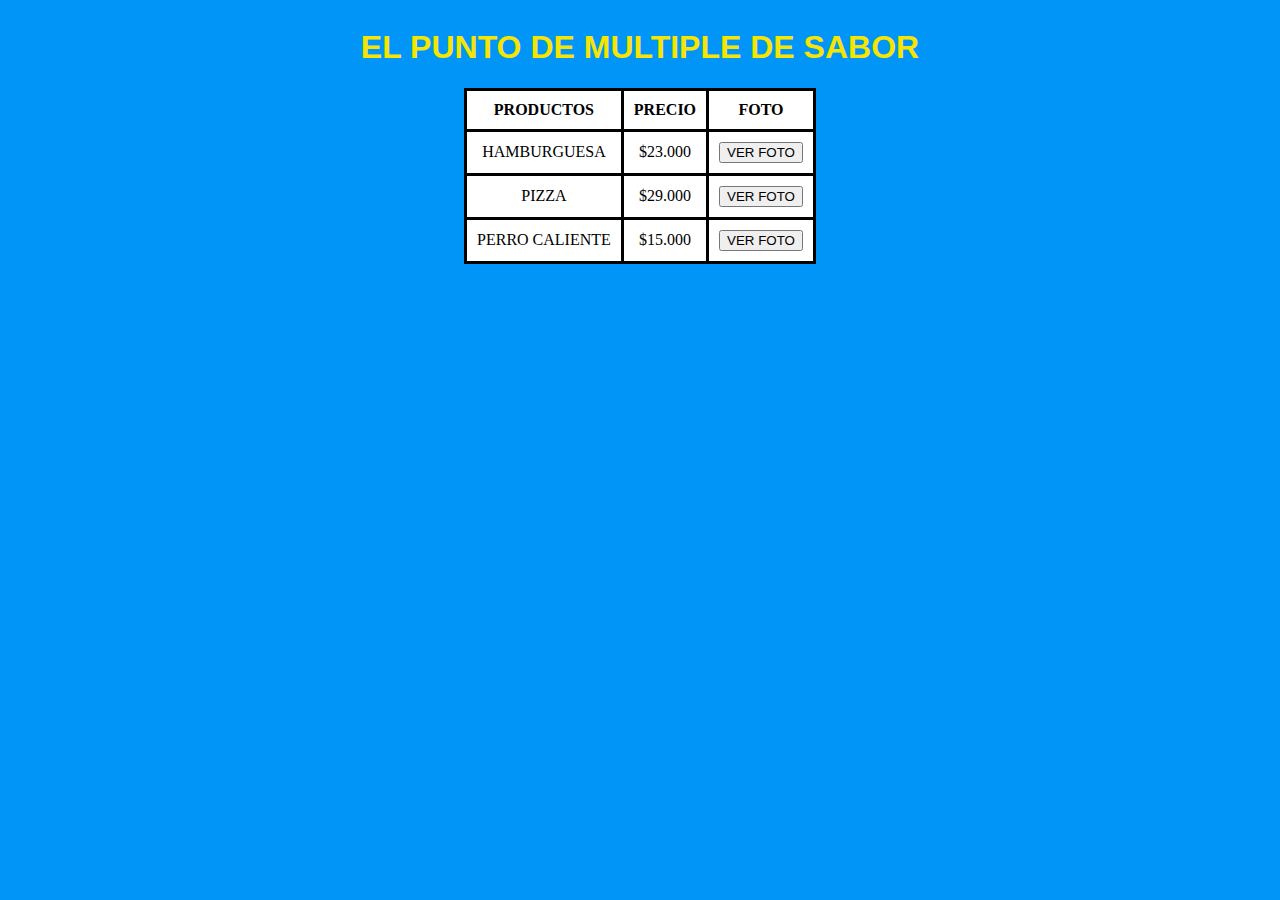
==== sabor/INDEX.html @ 7c36a1de "Add files via upload" ====
<!DOCTYPE html>
<html lang="en">
    <head>
        <meta charset="utf-8">
        <title>HOT</title>
        <link rel="Stylesheet" href="estilo.css">
        <link rel="icon " href="perroico.ico">
    </head>

    <body>
        <div class="container">
            <h1>EL PUNTO DE MULTIPLE DE SABOR</h1>
            <div class="container2">
                

        <table>
            <tr>
                <th>PRODUCTOS</th>
                <th>PRECIO</th>
                <th>FOTO</th>
            </tr>

            <tr>
                <td>HAMBURGUESA</td>
                <td>$23.000</td>
                <td><a href="burgue.html" target="_blank"><input type="submit" value="VER FOTO"></a></td>
            </tr>

            <tr>
                <td>PIZZA</td>
                <td>$29.000</td>
                <td><a href="PIZZA.html" target="_blank"><input type="submit" value="VER FOTO"></a></td>
            </tr>


            <tr>
                <td>PERRO CALIENTE</td>
                <td>$15.000</td>
                <td><a href="PERRO.html" target="_blank"><input type="submit" value="VER FOTO"></a></td>
            </tr>
        </table>
            </div>
        </div>
        
    </body>
</html>
---- sabor/estilo.css ----
body{
    /* background-image: url(fondoo.jpg); */
    background-color:#0095F6 ; 
    /* background-size: cover  es para que la imagen ocupe el tamaño de la pantalla */
  
}

.container{
    display: flex;
    flex-direction: column;
    text-align: center;
    align-items: center;
    justify-content: center;
}

.container2{
    display: flex;
    text-align: center;
    align-items: center;
    justify-content: center;
}
.imagen{
    position: absolute;
    left: 500px;
    width: 500px;
    height: 500px;
}

th, td{
    border: 3px solid black;
    border-collapse: collapse;
    border-radius: 3px;
    padding: 10px;
}

table{
    border-collapse: collapse;
    border-radius: 3px;
    background-color: white;
}
h1{
    text-align: center;
    font-family: Arial, Helvetica, sans-serif;
    color: #F6E502;
}
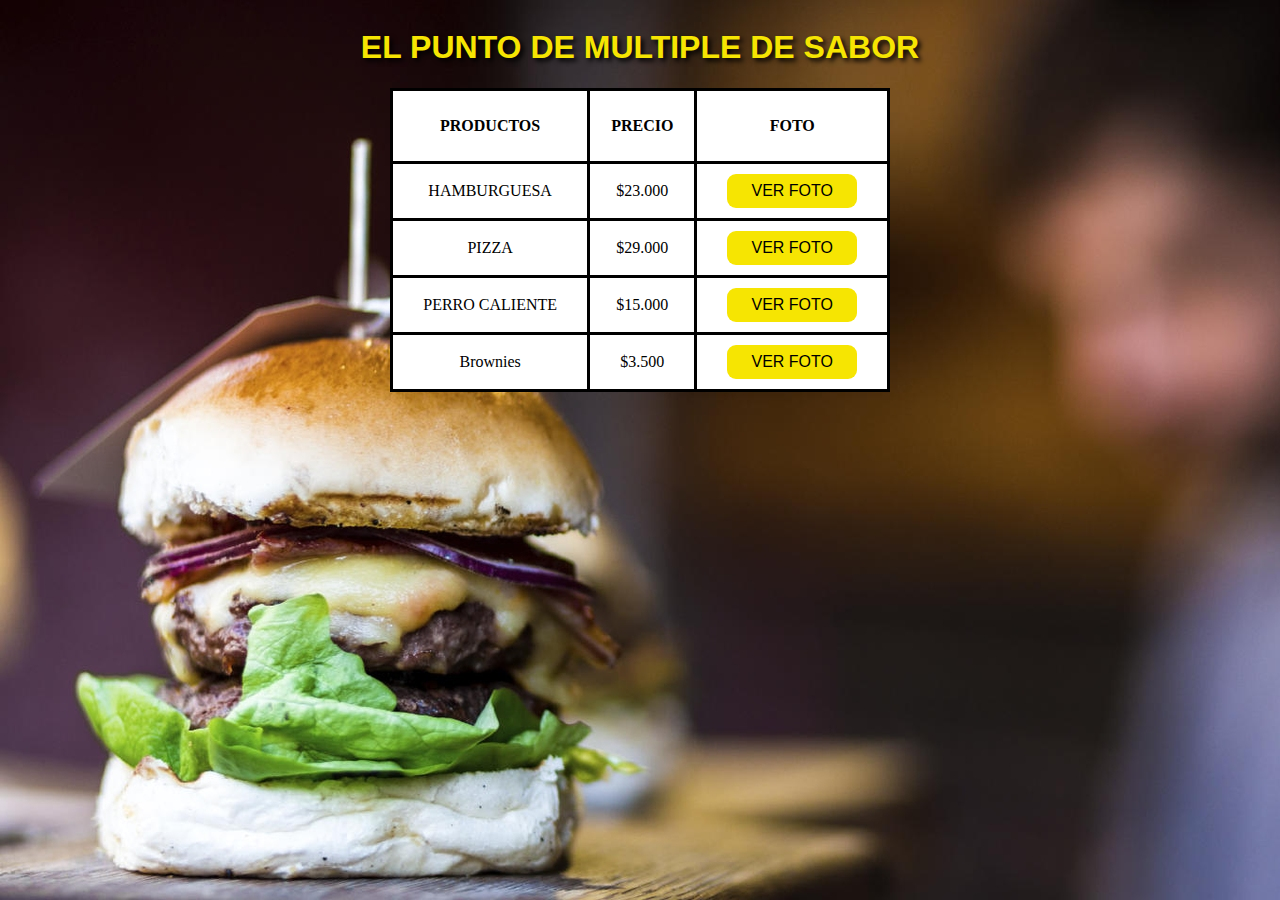
==== commit d6adb3a3: "Add files via upload" ====
--- a/sabor/INDEX.html
+++ b/sabor/INDEX.html
@@ -23,21 +23,28 @@
             <tr>
                 <td>HAMBURGUESA</td>
                 <td>$23.000</td>
-                <td><a href="burgue.html" target="_blank"><input type="submit" value="VER FOTO"></a></td>
+                <td><a href="burgue.html" ><input  class="ver-foto" type="submit" value="VER FOTO"></a></td>
             </tr>
 
             <tr>
                 <td>PIZZA</td>
                 <td>$29.000</td>
-                <td><a href="PIZZA.html" target="_blank"><input type="submit" value="VER FOTO"></a></td>
+                <td><a href="PIZZA.html" ><input  class="ver-foto" type="submit" value="VER FOTO"></a></td>
             </tr>
 
 
             <tr>
                 <td>PERRO CALIENTE</td>
                 <td>$15.000</td>
-                <td><a href="PERRO.html" target="_blank"><input type="submit" value="VER FOTO"></a></td>
+                <td><a href="PERRO.html" ><input class="ver-foto" type="submit" value="VER FOTO"></a></td>
             </tr>
+
+            <tr>
+                <td>Brownies</td>
+                <td>$3.500</td>
+                <td><a href="brownies.html" ><input class="ver-foto" type="submit" value="VER FOTO"></a></td>
+            </tr>
+
         </table>
             </div>
         </div>
--- a/sabor/estilo.css
+++ b/sabor/estilo.css
@@ -1,6 +1,6 @@
 body{
-    /* background-image: url(fondoo.jpg); */
-    background-color:#0095F6 ; 
+background-image: url(dondogg.jpg); 
+    /* background-color:#0095F6 ;  */
     /* background-size: cover  es para que la imagen ocupe el tamaño de la pantalla */
   
 }
@@ -20,10 +20,8 @@
     justify-content: center;
 }
 .imagen{
-    position: absolute;
-    left: 500px;
-    width: 500px;
-    height: 500px;
+    width: 300px;
+    height: 300px;
 }
 
 th, td{
@@ -31,15 +29,57 @@
     border-collapse: collapse;
     border-radius: 3px;
     padding: 10px;
+    
+}
+
+th{
+    height: 50px;
+}
+
+td{
+    height: 25px;
 }
 
 table{
     border-collapse: collapse;
     border-radius: 3px;
     background-color: white;
+    width: 500px;
+    
 }
 h1{
     text-align: center;
     font-family: Arial, Helvetica, sans-serif;
     color: #F6E502;
+    text-shadow: 3px 3px 5px black;
 }
+
+.word{
+    text-align: center;
+    font-family: Arial, Helvetica, sans-serif;
+    color: white;
+    text-shadow: 5px 5px 5px black;
+    background-color: rgb(50, 50, 59,0.5);
+}
+
+
+.ver-foto {
+    transition-duration: 0.4s;
+    background-color: #F6E502; 
+    color: black; 
+    border: none;
+    border-radius: 9px;
+    padding: 10px 20px; 
+    font-size: 16px; 
+    cursor: pointer; 
+    padding: 8px 20px;
+    width: 130px;
+    
+}
+
+
+.ver-foto:hover {
+    background-color: #e64a19; 
+    color: black;
+}
+  